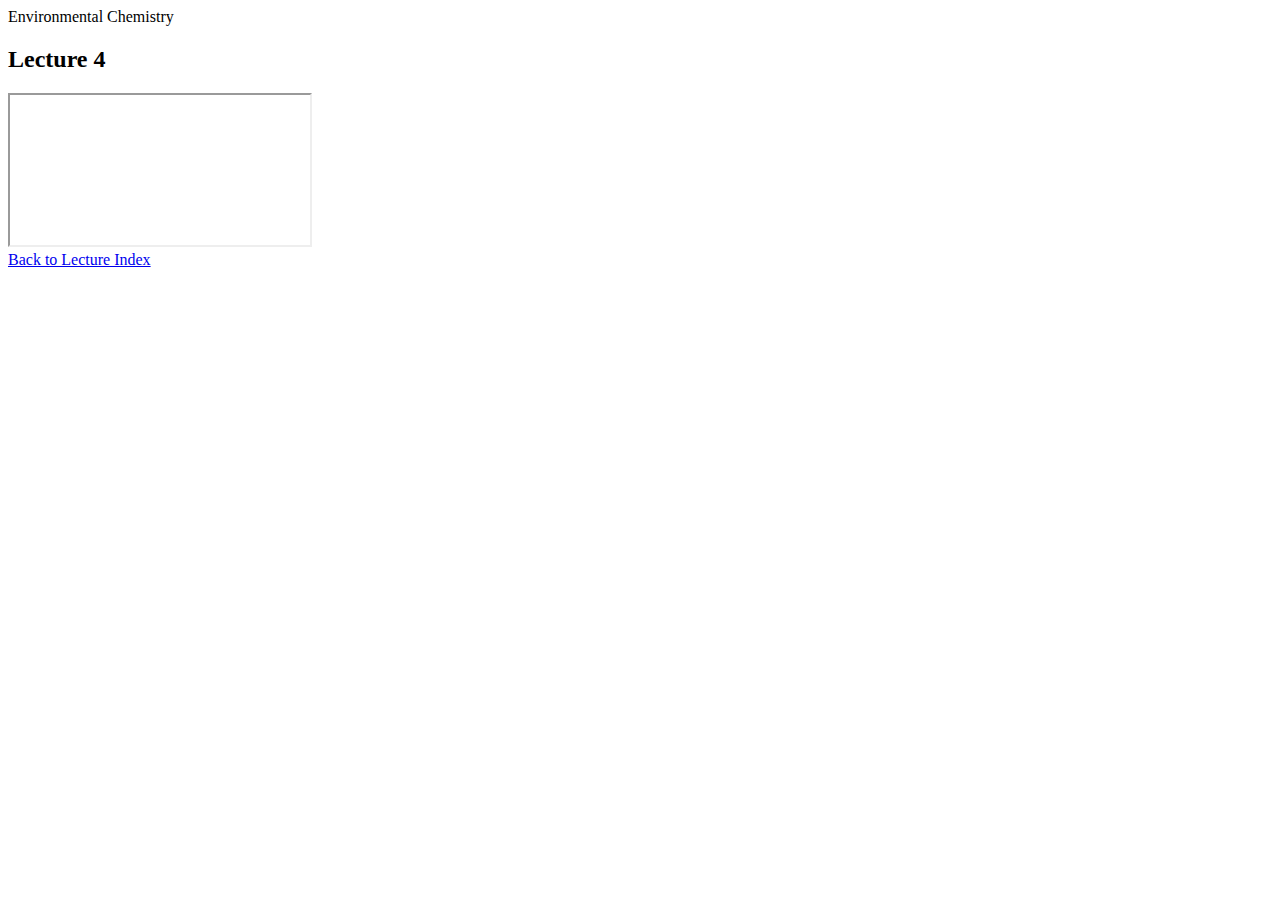
==== lecture4.html @ 5f654dec "Update and rename lecture2.html to lecture4.html" ====
<!DOCTYPE html>
<html lang="en">
<head>
    <meta charset="UTF-8">
    <meta name="viewport" content="width=device-width, initial-scale=1.0">
    <title>Lecture 4 - Environmental Chemistry</title>
    <link rel="stylesheet" href="styles.css">
</head>
<body>
    <header>Environmental Chemistry</header>
    <div class="container">
        <h2>Lecture 4</h2>
        <div class="video-container">
            <iframe 
                src="https://www.youtube.com/embed/zBeJ7O3Tv6I?rel=0" 
                title="Lecture 4 - Environmental Chemistry Video" 
                allow="accelerometer; autoplay; clipboard-write; encrypted-media; gyroscope; picture-in-picture" 
                allowfullscreen>
            </iframe>
        </div>
        <a class="back-link" href="index.html">Back to Lecture Index</a>
    </div>
</body>
</html>
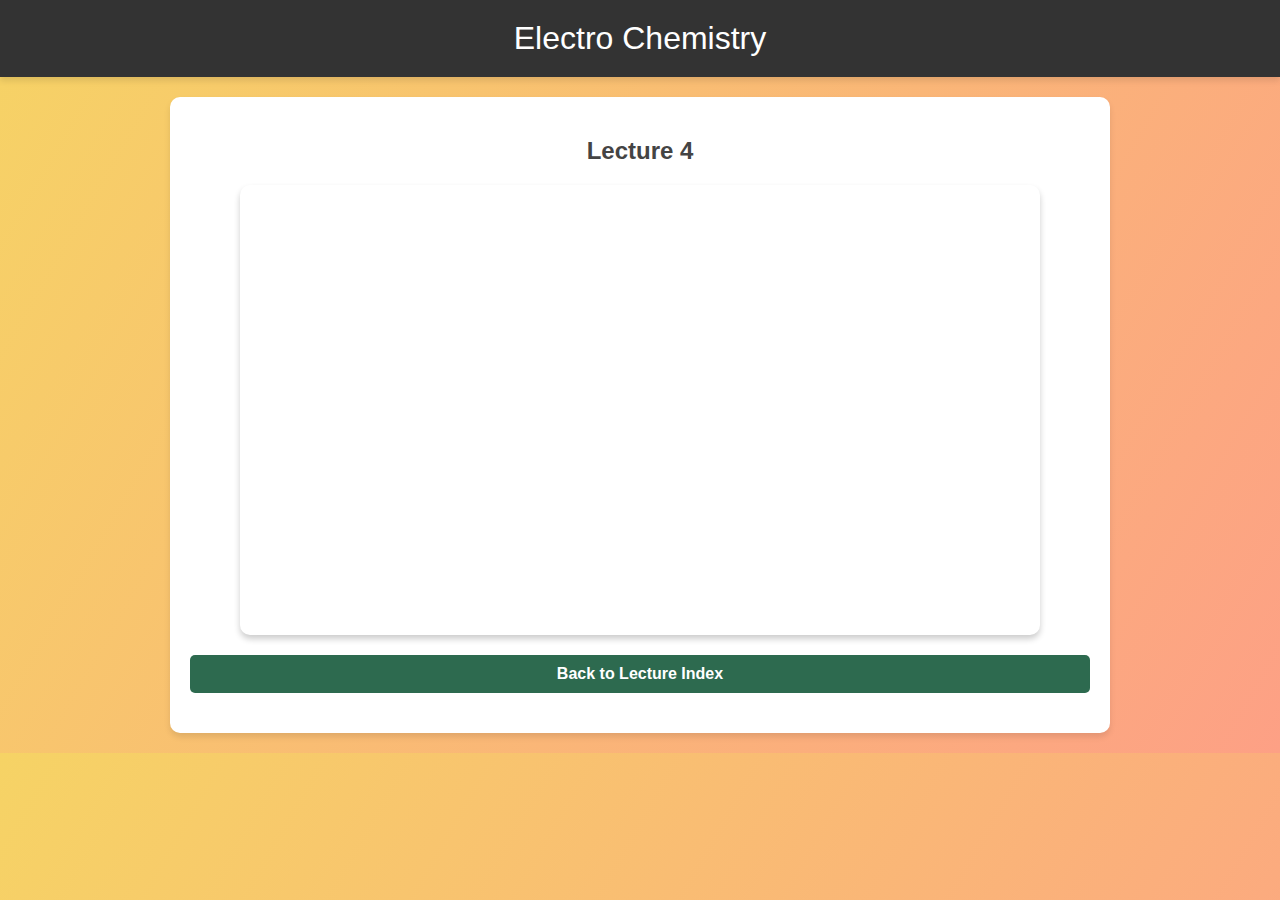
==== commit 5bc2fb3c: "Update and rename lecture2.html to lecture4.html" ====
--- a/lecture4.html
+++ b/lecture4.html
@@ -3,17 +3,17 @@
 <head>
     <meta charset="UTF-8">
     <meta name="viewport" content="width=device-width, initial-scale=1.0">
-    <title>Lecture 4 - Environmental Chemistry</title>
+    <title>Lecture 4 - Electro Chemistry</title>
     <link rel="stylesheet" href="styles.css">
 </head>
 <body>
-    <header>Environmental Chemistry</header>
+    <header>Electro Chemistry</header>
     <div class="container">
         <h2>Lecture 4</h2>
         <div class="video-container">
             <iframe 
-                src="https://www.youtube.com/embed/zBeJ7O3Tv6I?rel=0" 
-                title="Lecture 4 - Environmental Chemistry Video" 
+                src="https://www.youtube.com/embed/MEzto95rkd8?rel=0" 
+                title="Lecture 4 - Electro Chemistry Video" 
                 allow="accelerometer; autoplay; clipboard-write; encrypted-media; gyroscope; picture-in-picture" 
                 allowfullscreen>
             </iframe>
--- a/styles.css
+++ b/styles.css
@@ -0,0 +1,103 @@
+body {
+    font-family: 'Arial', sans-serif;
+    margin: 0;
+    padding: 0;
+    background: linear-gradient(120deg, #f6d365, #fda085);
+    color: #333;
+}
+header {
+    text-align: center;
+    padding: 20px;
+    background: #333;
+    color: white;
+    font-size: 2rem;
+    box-shadow: 0 4px 6px rgba(0, 0, 0, 0.1);
+}
+.container {
+    max-width: 900px;
+    margin: 20px auto;
+    background: white;
+    border-radius: 10px;
+    box-shadow: 0 4px 6px rgba(0, 0, 0, 0.1);
+    padding: 20px;
+}
+h2 {
+    text-align: center;
+    color: #444;
+}
+.video-container {
+    display: flex;
+    justify-content: center;
+    align-items: center;
+    margin: 20px 0;
+}
+iframe {
+    border: none;
+    width: 100%;
+    max-width: 800px;
+    height: 450px;
+    border-radius: 10px;
+    box-shadow: 0 4px 6px rgba(0, 0, 0, 0.2);
+}
+.back-link {
+    display: block;
+    text-align: center;
+    margin: 20px 0;
+    text-decoration: none;
+    color: white;
+    background: #2d6a4f;
+    padding: 10px 20px;
+    border-radius: 5px;
+    font-weight: bold;
+    transition: background 0.3s ease;
+}
+.back-link:hover {
+    background: #40916c;
+}
+.collapsible {
+    max-width: 800px;
+    margin: 2rem auto;
+    text-align: center;
+}
+
+.collapsible button {
+    width: 100%;
+    padding: 1.5rem;
+    font-size: 1.3rem;
+    font-weight: bold;
+    background: linear-gradient(135deg, #3c8dbc, #2a5298);
+    color: white;
+    border: none;
+    border-radius: 10px;
+    cursor: pointer;
+    box-shadow: 0px 6px 12px rgba(0, 0, 0, 0.4);
+    transition: transform 0.2s, box-shadow 0.2s;
+    display: flex;
+    justify-content: center;
+    align-items: center;
+}
+
+.collapsible button i {
+    margin-right: 0.5rem;
+}
+
+.collapsible button:hover {
+    transform: scale(1.05);
+    box-shadow: 0px 8px 16px rgba(0, 0, 0, 0.6);
+}
+
+.collapsible-content {
+    max-height: 0;
+    overflow: hidden;
+    transition: max-height 0.6s ease-out;
+    border-radius: 15px;
+    box-shadow: 0px 6px 12px rgba(0, 0, 0, 0.6);
+    margin-top: 1rem;
+}
+
+.collapsible-content iframe {
+    width: 100%;
+    height: 500px;
+    border: none;
+}
+
